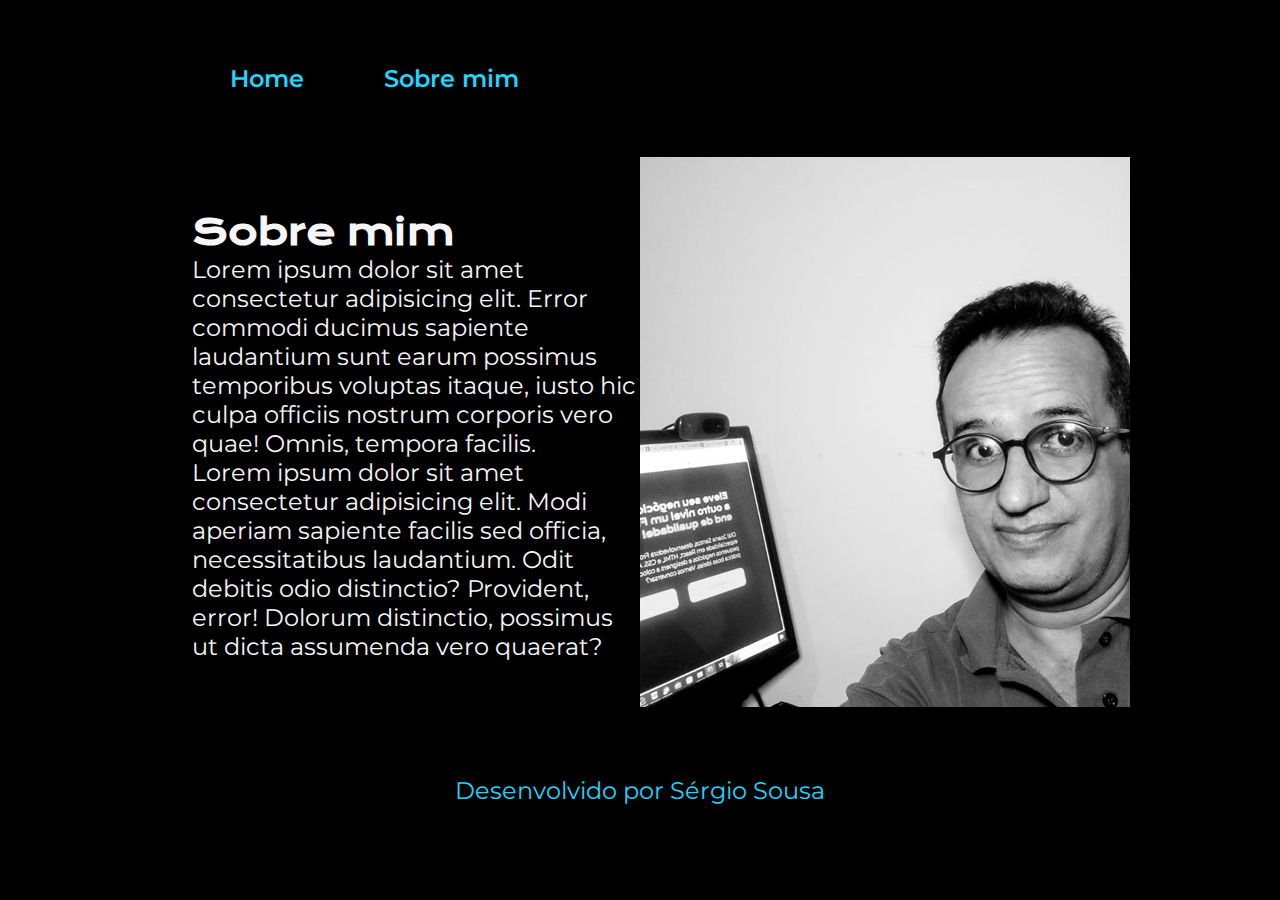
==== about.html @ 4ab58011 "Add files via upload" ====
<!DOCTYPE html>
<html lang="pt-br">
<head>
    <meta charset="UTF-8">
    <meta name="viewport" content="width=device-width, initial-scale=1.0">
    <link rel="stylesheet" href="./style/style.css">
    <title>Sobre mim</title>
</head>
<body>
    <header class="cabecalho">
        <nav class="cabecalho-menu">
            <a class="cabecalho-menu-link" href="./index.html">Home</a>
            <a class="cabecalho-menu-link" href="./about.html">Sobre mim</a>
        </nav>
    </header>
    <main class="principal">
        <section class="principal-conteudo">
            <h1 class="principal-titulo">Sobre mim</h1>
            <p class="principal-texto">Lorem ipsum dolor sit amet consectetur adipisicing elit. Error commodi ducimus sapiente laudantium sunt earum possimus temporibus voluptas itaque, iusto hic culpa officiis nostrum corporis vero quae! Omnis, tempora facilis.</p>
            <p class="principal-texto">Lorem ipsum dolor sit amet consectetur adipisicing elit. Modi aperiam sapiente facilis sed officia, necessitatibus laudantium. Odit debitis odio distinctio? Provident, error! Dolorum distinctio, possimus ut dicta assumenda vero quaerat?</p>
        </section>
        <div class="fotografia-dev">
            <img src="./imagens/Untitled-1.png" alt="Foto do DEV trabalhando">
        </div>
    </main>
    <footer class="rodape">
        <p>Desenvolvido por Sérgio Sousa</p>
    </footer>
</body>
</html>
---- style/style.css ----
@import url('https://fonts.googleapis.com/css2?family=Krona+One&family=Montserrat:wght@300;600&display=swap');

:root {
    --cor-primaria: #000000;
    --cor-secundaria: #f6f6f6;
    --cor-terciaria: #22d4fd;
}
*{
    margin: 0;
    padding: 0;
}

body{
    box-sizing: border-box;
    background-color: var(--cor-primaria);
    color: var(--cor-secundaria);
}
.cabecalho{
    padding: 5% 0% 0% 18%;
}
.cabecalho-menu{
    display: flex;
    gap: 80px;
}
.cabecalho-menu-link{
    font-family: 'Montserrat', sans-serif;
    font-size: 1.5rem;
    font-weight: 600;
    color: var(--cor-terciaria);
    text-decoration: none;
}
.principal{
    display: flex;
    align-items: center;
    justify-content: space-between;
    padding: 5% 15%;
    font-family: 'Krona One', sans-serif;      
}
.principal-conteudo{
    display: flex;
    flex-direction: column;
    width: 50%;
}
.principal-titulo{
    font-size: 2.25rem;
}
.principal-texto{
    font-size: 1.5rem;
    font-family: 'Montserrat', sans-serif
}
.principal-butao-subtitulo{
    font-family: "Krona One", sans-serif;
    font-weight: 400;
    font-size: 1.5rem;
}
.principal-butao{
    display: flex;
    flex-direction: column;
    justify-content: space-between;
    align-items: center;
    gap: 25px;
}
.principal-butao-butao{
    display: flex;
    justify-content: center;
    gap: 10px;
    width: 378px;
    text-align: center;
    border-radius: 2px;
    border: 2px solid var(--cor-terciaria);
    font-size: 1.5rem;
    font-weight: 600;
    padding: 2%;
    text-decoration: none;
    color: var(--cor-secundaria);
    font-family: 'Montserrat', sans-serif;
    
}
.principal-butao-butao:hover{
    background-color: #272727;
}
.destaque-titulo{
    color: var(--cor-terciaria);
}

.fotografia-dev{
    width: 50%;
    gap: 20;
}
.rodape{
    font-family: 'Montserrat', sans-serif;
    font-size: 1.5rem;
    text-align: center;
    color: var(--cor-terciaria);
    font-weight: 400;
}
@media (max-width: 700px){
    .cabecalho{
        padding: 10%;
    }
    .cabecalho-menu{
        justify-content: center;
    }
    .principal{
        flex-direction: column-reverse;
    }
    .fotografia-dev{
        display: flex;
        justify-content: center;
        
    }
    .principal-conteudo{
        width: auto;
    }
}
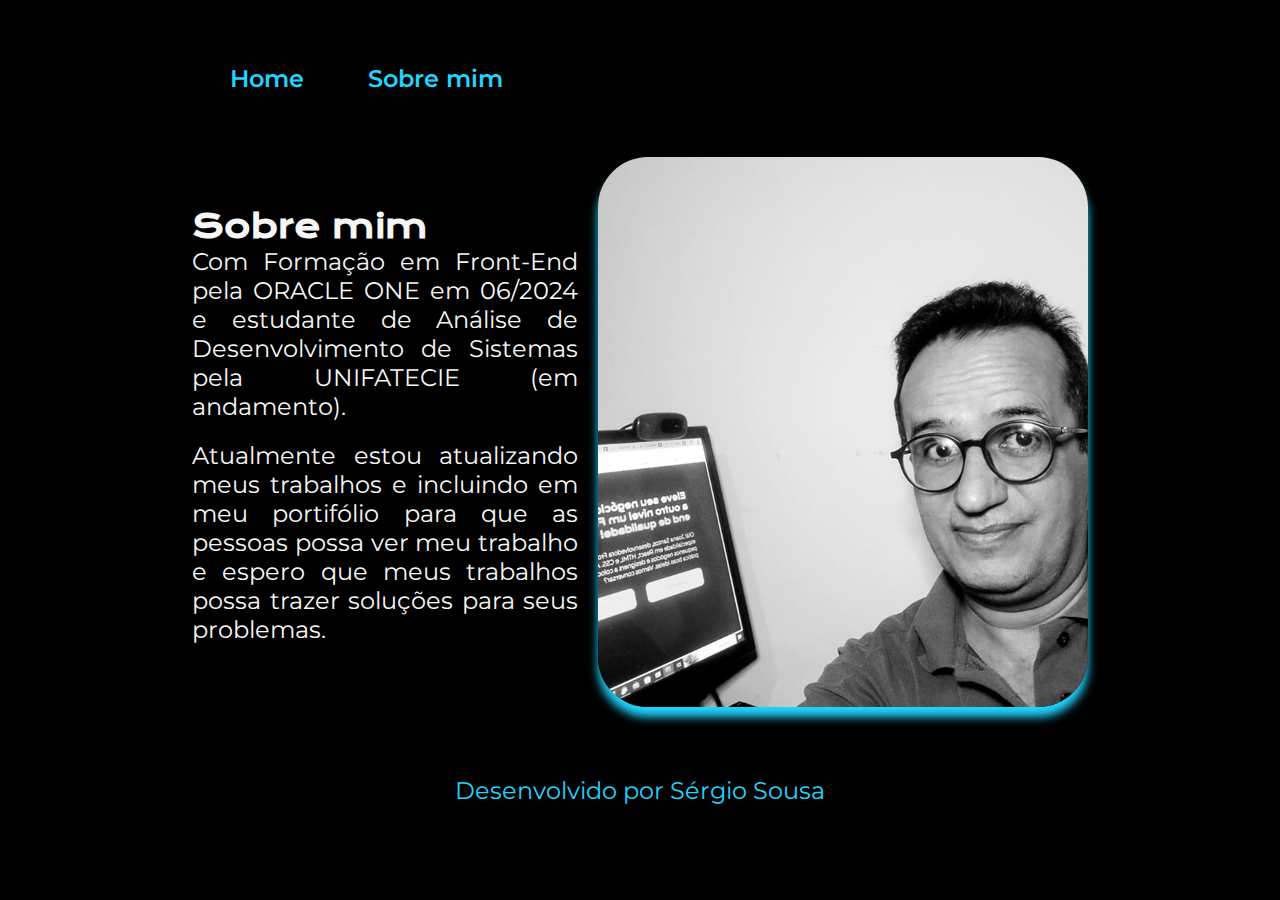
==== commit 6ca8c339: "#style: melhora no designe" ====
--- a/about.html
+++ b/about.html
@@ -16,8 +16,8 @@
     <main class="principal">
         <section class="principal-conteudo">
             <h1 class="principal-titulo">Sobre mim</h1>
-            <p class="principal-texto">Lorem ipsum dolor sit amet consectetur adipisicing elit. Error commodi ducimus sapiente laudantium sunt earum possimus temporibus voluptas itaque, iusto hic culpa officiis nostrum corporis vero quae! Omnis, tempora facilis.</p>
-            <p class="principal-texto">Lorem ipsum dolor sit amet consectetur adipisicing elit. Modi aperiam sapiente facilis sed officia, necessitatibus laudantium. Odit debitis odio distinctio? Provident, error! Dolorum distinctio, possimus ut dicta assumenda vero quaerat?</p>
+            <p class="principal-texto">Com Formação em Front-End pela ORACLE ONE em 06/2024 e estudante de Análise de Desenvolvimento de Sistemas pela UNIFATECIE (em andamento).</p>
+            <p class="principal-texto">Atualmente estou atualizando meus trabalhos e incluindo em meu portifólio para que as pessoas possa ver meu trabalho e espero que meus trabalhos possa trazer soluções para seus problemas.</p>
         </section>
         <div class="fotografia-dev">
             <img src="./imagens/Untitled-1.png" alt="Foto do DEV trabalhando">
--- a/style/style.css
+++ b/style/style.css
@@ -20,7 +20,7 @@
 }
 .cabecalho-menu{
     display: flex;
-    gap: 80px;
+    gap: 4rem;
 }
 .cabecalho-menu-link{
     font-family: 'Montserrat', sans-serif;
@@ -42,11 +42,13 @@
     width: 50%;
 }
 .principal-titulo{
-    font-size: 2.25rem;
+    font-size: 2rem;
 }
 .principal-texto{
     font-size: 1.5rem;
-    font-family: 'Montserrat', sans-serif
+    font-family: 'Montserrat', sans-serif;
+    text-align: justify;
+    padding: 0px 20px 20px 0px;
 }
 .principal-butao-subtitulo{
     font-family: "Krona One", sans-serif;
@@ -58,19 +60,19 @@
     flex-direction: column;
     justify-content: space-between;
     align-items: center;
-    gap: 25px;
+    gap: 2rem;
 }
 .principal-butao-butao{
     display: flex;
     justify-content: center;
-    gap: 10px;
-    width: 378px;
+    gap: 3rem;
+    width: 25rem;
     text-align: center;
-    border-radius: 2px;
+    border-radius: 0.1rem;
     border: 2px solid var(--cor-terciaria);
     font-size: 1.5rem;
     font-weight: 600;
-    padding: 2%;
+    padding: 0.5rem;
     text-decoration: none;
     color: var(--cor-secundaria);
     font-family: 'Montserrat', sans-serif;
@@ -83,9 +85,10 @@
     color: var(--cor-terciaria);
 }
 
-.fotografia-dev{
-    width: 50%;
-    gap: 20;
+.fotografia-dev img{
+    border-radius: 50px;
+    gap: 2rem;
+    box-shadow: 0px 10px 10px var(--cor-terciaria);
 }
 .rodape{
     font-family: 'Montserrat', sans-serif;
@@ -93,6 +96,7 @@
     text-align: center;
     color: var(--cor-terciaria);
     font-weight: 400;
+    padding-bottom: 2rem;
 }
 @media (max-width: 700px){
     .cabecalho{
